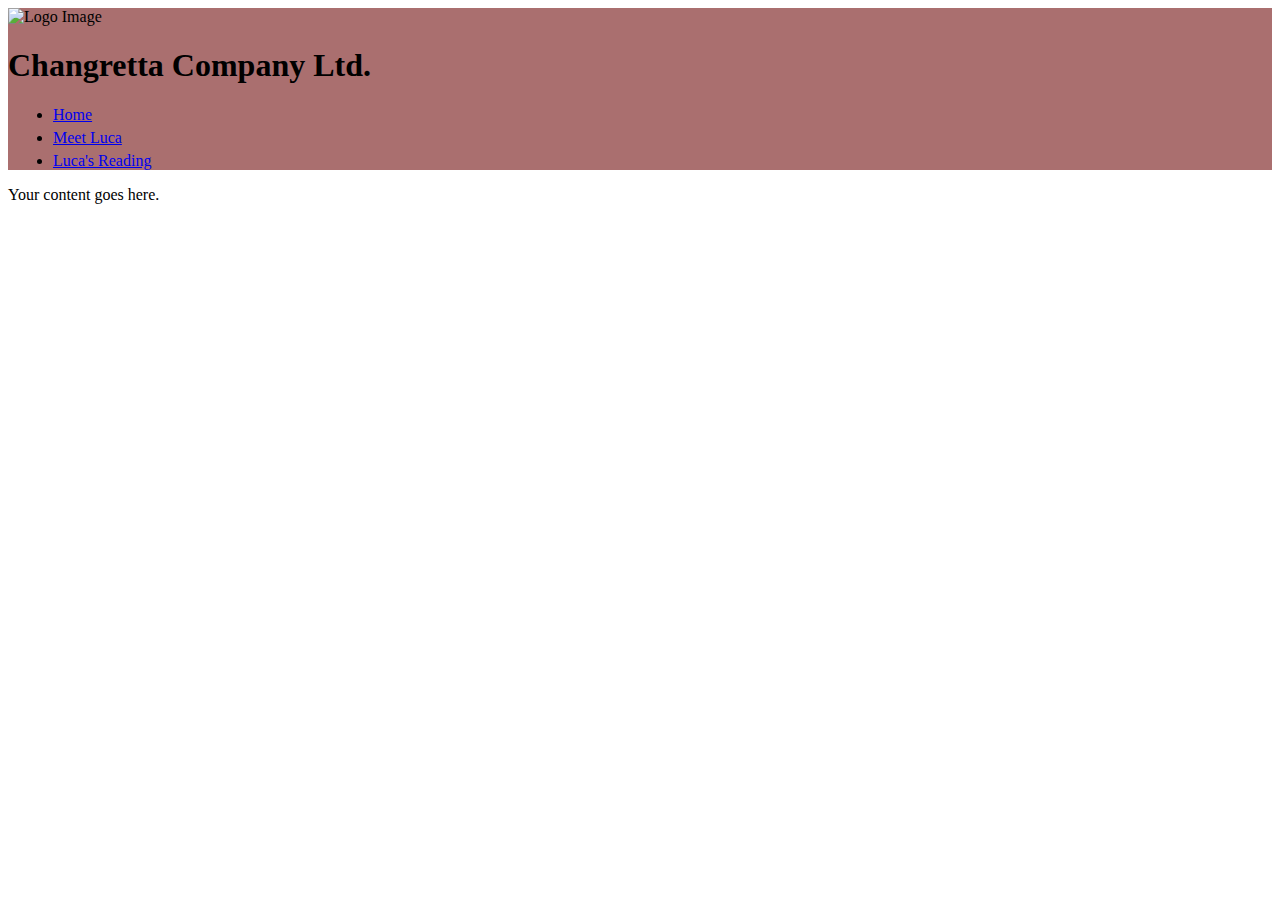
==== public/index.html @ 0a4bc30b "Commit 1: Navbar on Index" ====
<!doctype html>
<html>

<head>
  <title>Luca Changretta</title>
  <!--Here is the link to the site CSS-->
  <link rel="stylesheet" href="css/site.css">

  <!--Here is where I add the BootstrapCSS-->
  <link href="https://cdn.jsdelivr.net/npm/bootstrap@5.1.0/dist/css/bootstrap.min.css" rel="stylesheet" integrity="sha384-KyZXEAg3QhqLMpG8r+8fhAXLRk2vvoC2f3B09zVXn8CA5QIVfZOJ3BCsw2P0p/We" crossorigin="anonymous">

  <!--Here is some cheeky JavaScript-->
  <script src="https://cdn.jsdelivr.net/npm/bootstrap@5.1.0/dist/js/bootstrap.bundle.min.js" integrity="sha384-U1DAWAznBHeqEIlVSCgzq+c9gqGAJn5c/t99JyeKa9xxaYpSvHU5awsuZVVFIhvj" crossorigin="anonymous"></script>
</head>

<style>

</style>

<body>
  <div class="container-fluid">
    <header class="row" id="header1">
      
      <div class="col-xs-2 col-sm-2 col-md-2 col-lg-1">
        <img class="logo" src= "" alt="Logo Image">
      </div>
      
      <div class="col-xs-10 col-sm-10 col-md-10 col-lg-11" id="title">		
        <h1 class="title">Changretta Company Ltd.</h1>
      </div>    
      
      <div class="col-xs-12 col-sm-12 col-md-12 col-lg-12" id="mynavbar">
        <ul class="nav nav-pills nav-justified" >
          <li class="nav-item" id="navitem">
            <a class="nav-link active" aria-current="page" href="index.html">Home</a>
          </li>  
          <li class="nav-item" id="navitem">
            <a class="nav-link active" aria-current="page" href="aboutme.html">Meet Luca</a>
          </li>
          <li class="nav-item" id="navitem">
            <a class="nav-link active" aria-current="page" href="books.html">Luca's Reading</a>
          </li>
        </ul>
      </div>
    
    </header>
  </div>
  
  <p>Your content goes here.</p>
</body>

<footer>
</footer>

</html>
---- public/css/site.css ----
header{
    background-color: rgb(170, 111, 111);
}
#header1{
    font-family: Lucida Sans;
}
#navitem {
    margin: 5px;
  }
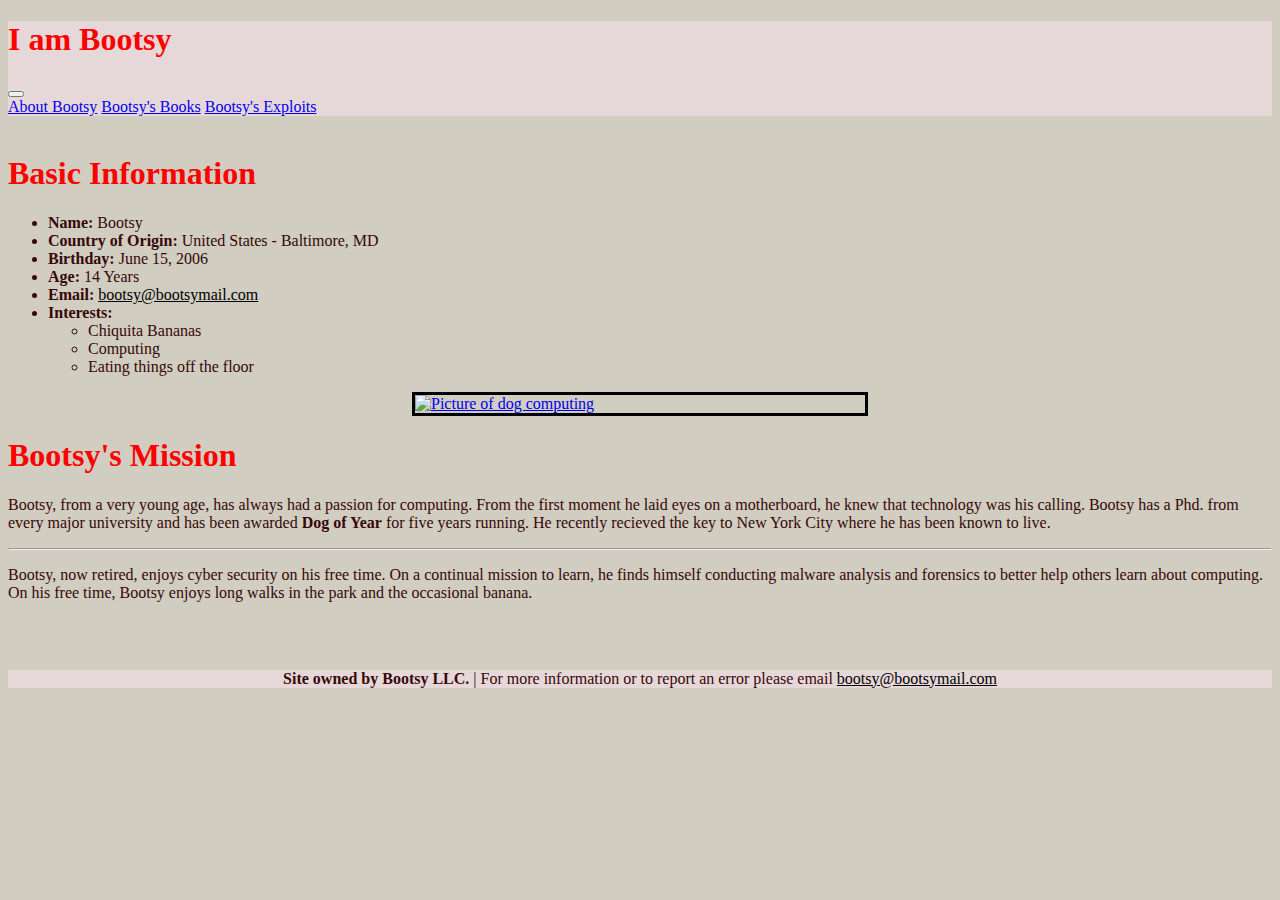
==== commit 4db6c12d: "Substantive Commit #3" ====
--- a/public/index.html
+++ b/public/index.html
@@ -2,54 +2,96 @@
 <html>
 
 <head>
-  <title>Luca Changretta</title>
-  <!--Here is the link to the site CSS-->
-  <link rel="stylesheet" href="css/site.css">
-
+  <title>Bootsy's Site</title>
+  
   <!--Here is where I add the BootstrapCSS-->
   <link href="https://cdn.jsdelivr.net/npm/bootstrap@5.1.0/dist/css/bootstrap.min.css" rel="stylesheet" integrity="sha384-KyZXEAg3QhqLMpG8r+8fhAXLRk2vvoC2f3B09zVXn8CA5QIVfZOJ3BCsw2P0p/We" crossorigin="anonymous">
 
+  <!--Here is the link to the site CSS-->
+  <link rel="stylesheet" href="css/site.css">
+  
   <!--Here is some cheeky JavaScript-->
   <script src="https://cdn.jsdelivr.net/npm/bootstrap@5.1.0/dist/js/bootstrap.bundle.min.js" integrity="sha384-U1DAWAznBHeqEIlVSCgzq+c9gqGAJn5c/t99JyeKa9xxaYpSvHU5awsuZVVFIhvj" crossorigin="anonymous"></script>
 </head>
 
-<style>
-
-</style>
-
 <body>
+  <!--This is a bootstap navbar that looks really great SOURCE: https://getbootstrap.com/docs/5.1/components/navbar/ -->
+  <header>
+    <nav class="navbar navbar-expand-lg navbar-light" id="navbar">
+    <div class="container-fluid">
+        <h1 class="navbar-brand" id="title">I am Bootsy</h1>
+        <button class="navbar-toggler" type="button" data-bs-toggle="collapse" data-bs-target="#navbarNavAltMarkup" aria-controls="navbarNavAltMarkup" aria-expanded="false" aria-label="Toggle navigation">
+          <span class="navbar-toggler-icon"></span>
+        </button>
+        <div class="collapse navbar-collapse" id="navbarNavAltMarkup">
+          <div class="navbar-nav">
+            <a class="nav-link active" aria-current="page" href="index.html">About Bootsy</a>
+            <a class="nav-link" href="books.html">Bootsy's Books</a>
+            <a class="nav-link" href="exploits.html">Bootsy's Exploits</a>
+          </div>
+        </div>
+      </div>
+    </nav>
+  </header>
+  
+  <!--Break for formatting-->
+  <br>
+  
+  <!--Body content begins here and it is super fluid as page size changes-->
   <div class="container-fluid">
-    <header class="row" id="header1">
-      
-      <div class="col-xs-2 col-sm-2 col-md-2 col-lg-1">
-        <img class="logo" src= "" alt="Logo Image">
-      </div>
-      
-      <div class="col-xs-10 col-sm-10 col-md-10 col-lg-11" id="title">		
-        <h1 class="title">Changretta Company Ltd.</h1>
-      </div>    
-      
-      <div class="col-xs-12 col-sm-12 col-md-12 col-lg-12" id="mynavbar">
-        <ul class="nav nav-pills nav-justified" >
-          <li class="nav-item" id="navitem">
-            <a class="nav-link active" aria-current="page" href="index.html">Home</a>
-          </li>  
-          <li class="nav-item" id="navitem">
-            <a class="nav-link active" aria-current="page" href="aboutme.html">Meet Luca</a>
-          </li>
-          <li class="nav-item" id="navitem">
-            <a class="nav-link active" aria-current="page" href="books.html">Luca's Reading</a>
+    <div class="row">
+      <div class="col-xs-12 col-sm-6 col-md-4 col-lg-6">
+        <h1>Basic Information</h1>
+        <ul>
+          <li><b>Name: </b>Bootsy</li>
+          <li><b>Country of Origin: </b>United States - Baltimore, MD</li>
+          <li><b>Birthday: </b>June 15, 2006</li>
+          <li><b>Age: </b>14 Years</li>
+          <li><b>Email: </b><a href="mailto:bootsy@bootsymail.com" id="link">bootsy@bootsymail.com</a></li>
+          <li><b>Interests:</b>
+            <ul>
+              <li>Chiquita Bananas</li>
+              <li>Computing</li>
+              <li>Eating things off the floor</li>
+            </ul>
           </li>
         </ul>
       </div>
-    
-    </header>
+      
+      <!--This is my own image so no citation needed-->
+      <div class="col-xs-12 col-sm-6 col-md-8 col-lg-6" id="bootsydiv">
+        <a href="img/bootsy.jpg"><img class ="bootsy" src= "img/bootsy.jpg" alt="Picture of dog computing"></a>
+      </div>
+      
+      <!--Just jibberish about my dog-->
+      <div class="col-xs-12 col-sm-12 col-md-12 col-lg-12">
+        <h1>Bootsy's Mission</h1>
+        <p>
+          Bootsy, from a very young age, has always had a passion for computing.
+          From the first moment he laid eyes on a motherboard, he knew that technology was his calling.
+          Bootsy has a Phd. from every major university and has been awarded <b>Dog of Year</b> for five years running. 
+          He recently recieved the key to New York City where he has been known to live.
+        </p>
+        <hr>
+        <p>
+          Bootsy, now retired, enjoys cyber security on his free time.
+          On a continual mission to learn, he finds himself conducting malware analysis and forensics to better help others learn about computing.
+          On his free time, Bootsy enjoys long walks in the park and the occasional banana.
+        </p>
+      </div>
+    </div>
   </div>
-  
-  <p>Your content goes here.</p>
+
+  <!--Break for formatting-->
+  <br>
+  <br>
+
+  <!--End Body Content-->
 </body>
 
+<!--Footer content-->
 <footer>
+  <p><b>Site owned by Bootsy LLC.</b> | For more information or to report an error please email <a href="mailto:bootsy@bootsymail.com" id="link">bootsy@bootsymail.com</a></p>
 </footer>
 
 </html>
--- a/public/css/site.css
+++ b/public/css/site.css
@@ -1,9 +1,114 @@
-header{
-    background-color: rgb(170, 111, 111);
+.navbar{
+    background-color: rgb(230, 216, 216);
+    border-width: 0px;
+    border-color: Black;
+    border-style: solid;
 }
-#header1{
-    font-family: Lucida Sans;
+
+body{
+    color: rgb(54, 8, 8);
+    background-color: rgb(209, 205, 193);
 }
-#navitem {
-    margin: 5px;
-  }
+h1{
+    color:red;
+}
+#title{
+    color: red;
+}
+/*This is a css class declaration*/
+.bootsy{
+    border: 3px solid;
+    border-color: black;
+    width:100%;
+    height:100%;
+    max-width: 450px;
+    align-content: center;
+    margin-left: auto;
+    margin-right: auto;
+    margin-top: auto;
+    display: block;
+}
+.bootsy_again{
+    border: 3px solid;
+    border-color: black;
+    width:60%;
+    height:100%;
+    max-height: 350px;
+    align-content: center;
+    margin-left: auto;
+    margin-right: auto;
+    margin-top: auto;
+    display: block;
+}
+footer{
+    text-align: center;
+    background-color: rgb(230, 216, 216);
+}
+/*This us a css ID declaration*/
+#bootsy_excerpt{
+    font-family: monospace;
+    text-align: center;
+    border: 3px solid;
+    border-color: Black;
+    margin: auto;
+    padding: 20px;
+    align-content: center;
+    display: block;
+    background-color: rgb(230, 216, 216);
+}
+#link{
+    color: rgb(0, 0, 0);
+}
+#table1{
+    align-content: center;
+    margin: auto;
+}
+td{
+    margin: auto;
+    padding: 7px;
+}
+#book_header{
+    text-align: center;
+    border-radius: 5px;
+    color: red;
+    padding: 5px;
+}
+form{
+    border: 3px dashed;
+    border-color: black;
+    padding:10px;
+    align-content: center;
+    display: block;
+    margin: auto;
+    width: 400px;
+    height: auto;
+
+}
+legend{
+   text-align: center;
+   color: red;
+}
+label{
+    margin-left: 10px;
+}
+input:required{
+    border: 2px solid red;
+}
+.button {
+    font-size:20px;
+    align-content: center;
+    border: 2px solid black;
+    display: block;
+    width: 150px;
+    text-align: center;
+    padding: 7px;
+    background-color: rgb(230, 216, 216);
+    margin: auto;
+    border-radius: 3px;
+    text-decoration: none;
+    color: rgb(0, 0, 0);
+}
+.button:hover{
+    background-color:darkgreen;
+    color: white;
+}